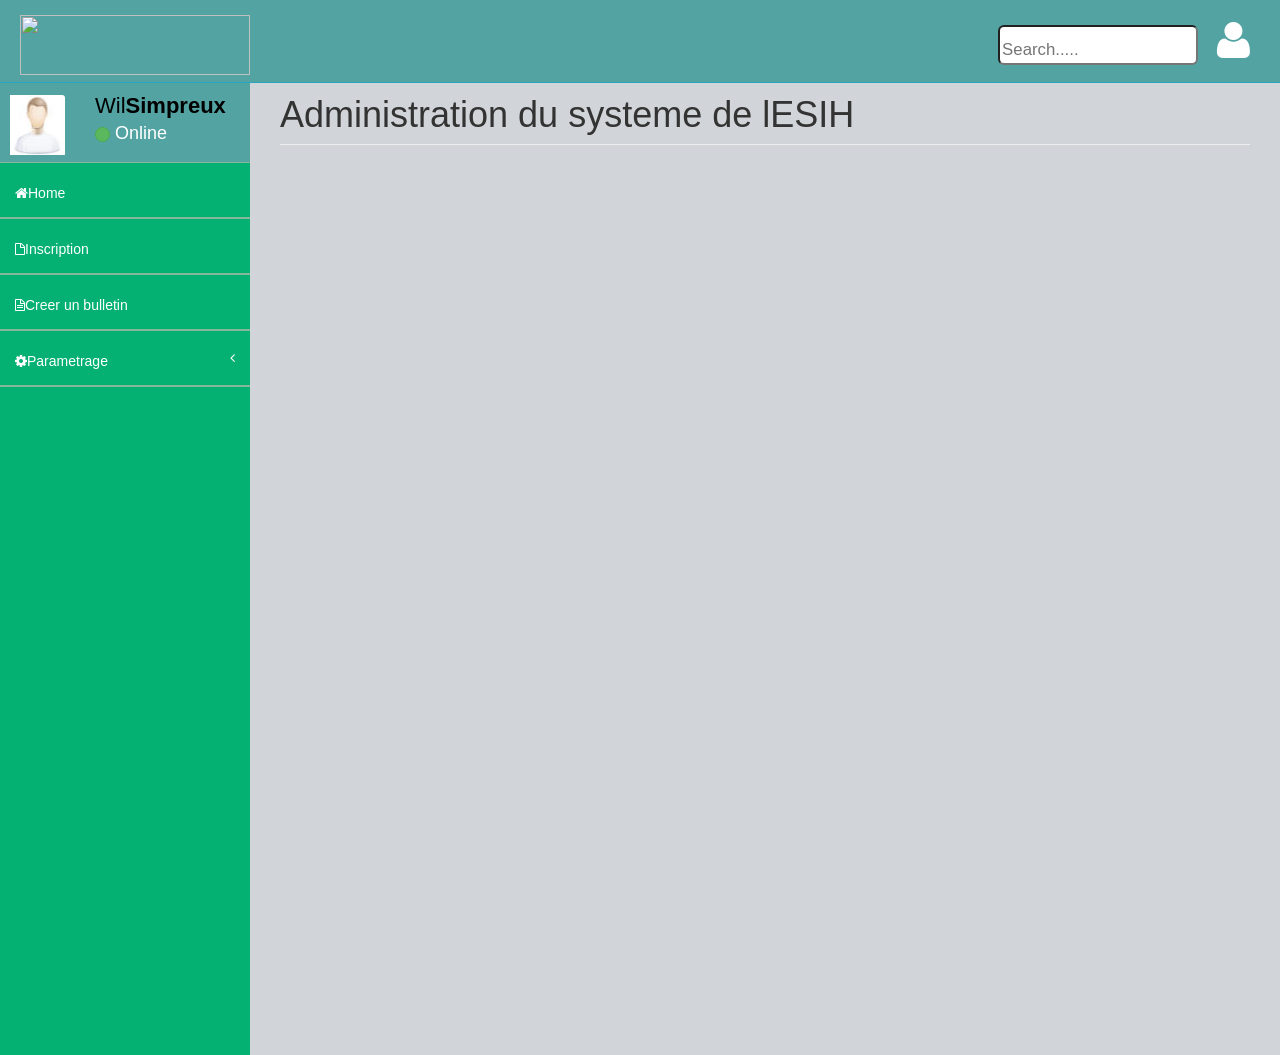
==== ESIH_GES/index.html @ 479f6a78 "firsttt" ====
<!DOCTYPE html>
<html>

<head>
    <meta charset="utf-8">
    <meta name="viewport" content="width=device-width, initial-scale=1.0">
    <title>ESIH | Admin</title>
    <!-- Core CSS - Include with every page -->
    <link href="assets/plugins/bootstrap/bootstrap.css" rel="stylesheet" />
    <link href="assets/font-awesome/css/font-awesome.css" rel="stylesheet" />
    <link href="assets/plugins/pace/pace-theme-big-counter.css" rel="stylesheet" />
    <link href="assets/css/style.css" rel="stylesheet" />
      <link href="assets/css/main-style.css" rel="stylesheet" />

</head>

<body>
    <!--  wrapper -->
    <div id="wrapper">
        <!-- navbar top -->
        <nav class="navbar navbar-default navbar-fixed-top" role="navigation" id="navbar">
            <!-- navbar-header -->
            <div class="navbar-header">
                <button type="button" class="navbar-toggle" data-toggle="collapse" data-target=".sidebar-collapse">
                    <span class="sr-only">Toggle navigation</span>
                    <span class="icon-bar"></span>
                    <span class="icon-bar"></span>
                    <span class="icon-bar"></span>
                </button>
                <a class="navbar-brand" href="index.html">
                    <img src="assets/img/logo_esih.jpg" alt="" width="230px"  />
                </a>
            </div>
            <!-- end navbar-header -->
            <!-- navbar-top-links -->
            <ul class="nav navbar-top-links navbar-right">
                <!-- main dropdown -->
            
                <!-- <i class="fa fa-search" aria-hidden="true" style="color:white;font-size:3em"></i> -->
                <li class="dropdown">
                <input type="text" class="" style="width:200px;height:40px;padding-top:12px;font-size:1.2em;border-radius:6px;" id="searchP" placeholder="Search....." />
                </li>


                <li class="dropdown">
                    <a class="dropdown-toggle" data-toggle="dropdown" href="#">
                        <i class="fa fa-user fa-3x"></i>
                    </a>
                    <!-- dropdown user-->
                    <ul class="dropdown-menu dropdown-user">
                        <li><a href="#"><i class="fa fa-user fa-fw"></i>User Profile</a>
                        </li>
                        <li><a href="#"><i class="fa fa-gear fa-fw"></i>Settings</a>
                        </li>
                        <li class="divider"></li>
                        <li><a href="login.html"><i class="fa fa-sign-out fa-fw"></i>Logout</a>
                        </li>
                    </ul>
                    <!-- end dropdown-user -->
                </li>
                <!-- end main dropdown -->
            </ul>
            <!-- end navbar-top-links -->

        </nav>
        <!-- end navbar top -->

        <!-- navbar side -->
        <nav class="navbar-default navbar-static-side" role="navigation">
            <!-- sidebar-collapse -->
            <div class="sidebar-collapse">
                <!-- side-menu -->
                <ul class="nav" id="side-menu">
                    <li>
                        <!-- user image section-->
                        <div class="user-section">
                            <div class="user-section-inner">
                                <img src="assets/img/user.jpg" alt="">
                            </div>
                            <div class="user-info">
                                <div>Wil<strong>Simpreux</strong></div>
                                <div class="user-text-online">
                                    <span class="user-circle-online btn btn-success btn-circle "></span>&nbsp;Online
                                </div>
                            </div>
                        </div>
                        <!--end user image section-->
                    </li>
                    
                    <li class="">
                        <a href="index.html"><i class="fa fa-home" aria-hidden="true"></i>Home</a>
                    </li>
                    <li>
                        <a href="inscription.php"><i class="fa fa-file-o" aria-hidden="true"></i>Inscription</a>
                    </li>

                    <li>
                        <a href="bulletin.html"><i class="fa fa-file-text-o" aria-hidden="true"></i>Creer un bulletin</a>
                    </li>

                    <li>
                        <a href="#"><i class="fa fa-cog" aria-hidden="true"></i>Parametrage<span class="fa arrow"></span></a>
                        <ul class="nav nav-second-level">
                            <li>
                                <a href="academique.html"><i class="fa fa-graduation-cap" aria-hidden="true"></i>Anne Academique</a>
                            </li>
                            <li>
                                <a href="classe.html"><i class="fa fa-graduation-cap" aria-hidden="true"></i>Classe</a>
                            </li>
                            <li>
                                <a href="matiere.html"><i class="fa fa-graduation-cap" aria-hidden="true"></i>Matiere</a>
                            </li>
                        </ul>
                        <!-- second-level-items -->
                    </li>

                        </ul>
                        <!-- second-level-items -->
                    </li>
                </ul>
                <!-- end side-menu -->
            </div>
            <!-- end sidebar-collapse -->
        </nav>
        <!-- end navbar side -->
        <!--  page-wrapper -->
        <div id="page-wrapper">

            <div class="row">
                <!-- Page Header -->
                <div class="col-lg-12">
                    <h1 class="page-header">Administration du systeme de lESIH</h1>
                    
                </div>
                <!--End Page Header -->
            </div>

            

        </div>
        <!-- end page-wrapper -->

    </div>
    <!-- end wrapper -->

    <!-- Core Scripts - Include with every page -->
    <script src="assets/plugins/jquery-1.10.2.js"></script>
    <script src="assets/plugins/bootstrap/bootstrap.min.js"></script>
    <script src="assets/plugins/metisMenu/jquery.metisMenu.js"></script>
    <script src="assets/plugins/pace/pace.js"></script>
    <script src="assets/scripts/siminta.js"></script>

</body>

</html>
---- ESIH_GES/assets/plugins/pace/pace-theme-big-counter.css ----
/*=======================
   URI:https://github.com/HubSpot/pace/ 
    ============================*/

/* This is a compiled file, you should be editing the file in the templates directory */
.pace {
  -webkit-pointer-events: none;
  pointer-events: none;
  -webkit-user-select: none;
  -moz-user-select: none;
  user-select: none;
}

.pace.pace-inactive .pace-progress {
  display: none;
}

.pace .pace-progress {
  position: fixed;
  z-index: 2000;
  top: 0;
  right: 0;
  height: 5rem;
  width: 5rem;
}

.pace .pace-progress:after {
    margin-top:100px;
  display: block;
  position: absolute;
  top: 0;
  right: .5rem;
  content: attr(data-progress-text);
  font-family: "Helvetica Neue", sans-serif;
  font-weight: 100;
  font-size: 5rem;
  line-height: 1;
  text-align: right;
  color: rgba(0, 0, 0, 0.19999999999999996);
}
---- ESIH_GES/assets/css/style.css ----
/*Copyright  2013-2014 Iron Summit Media Strategies

    URI: http://http://www.ironsummitmedia.com/

Licensed under the Apache License, Version 2.0 (the "License");
you may not use this file except in compliance with the License.
You may obtain a copy of the License at

    http://www.apache.org/licenses/LICENSE-2.0

Unless required by applicable law or agreed to in writing, software
distributed under the License is distributed on an "AS IS" BASIS,
WITHOUT WARRANTIES OR CONDITIONS OF ANY KIND, either express or implied.
See the License for the specific language governing permissions and
limitations under the License.*/



/* Global Styles */

/* ------------------------------- */

 body {
    background-color: #f8f8f8;
}

/* Wrappers */

/* ------------------------------- */

 #wrapper {
    width: 100%;
    margin-top: 55px!important; 
    background-color:#04B173; 
}

#page-wrapper {
    padding: 0 15px;
    min-height: 568px;
     background-color:rgb(209, 212, 216);
}



    

.navbar-static-side ul li {
    border-bottom:1px solid #84B899 !important;
}

/* Navigation */

/* ------------------------------- */

/* Top Right Navigation Dropdown Styles */

 .navbar-top-links li {
    display: inline-block;
}

.navbar-top-links li:last-child {
    margin-right: 15px;
}

.navbar-top-links li a {
    padding: 20px;
    min-height: 50px;
}

.navbar-top-links .dropdown-menu li {
    display: block;
}

.navbar-top-links .dropdown-menu li:last-child {
    margin-right: 0;
}

.navbar-top-links .dropdown-menu li a {
    padding: 3px 20px;
    min-height: 0;
}

.navbar-top-links .dropdown-menu li a div {
    white-space: normal;
}

.navbar-top-links .dropdown-messages,
.navbar-top-links .dropdown-tasks,
.navbar-top-links .dropdown-alerts {
    width: 310px;
    min-width: 0;
}

.navbar-top-links .dropdown-messages {
    margin-left: 5px;
}

.navbar-top-links .dropdown-tasks {
    margin-left: -59px;
}

.navbar-top-links .dropdown-alerts {
    margin-left: -123px;
}

.navbar-top-links .dropdown-user {
    right: 0;
    left: auto;
}

/* Sidebar Menu Styles */

 .sidebar-search {
    padding: 15px;
}

.arrow {
    float: right;
}

.fa.arrow:before {
    content: "\f104";
}

.active > a > .fa.arrow:before {
    content: "\f107";
}

.nav-second-level li,
.nav-third-level li {
    border-bottom: none !important;
}

.nav-second-level li a {
    padding-left: 37px;
}

.nav-third-level li a {
    padding-left: 52px;
}

@media(min-width:768px) {
    .navbar-static-side {
        z-index: 1;
        position: absolute;
        width: 250px;
    }

    .navbar-top-links .dropdown-messages,
    .navbar-top-links .dropdown-tasks,
    .navbar-top-links .dropdown-alerts {
        margin-left: auto;
    }
}

/* Buttons */

/* ------------------------------- */

 .btn-outline {
    color: inherit;
    background-color: transparent;
    transition: all .5s;
}

.btn-primary.btn-outline {
    color: #428bca;
}

.btn-success.btn-outline {
    color: #5cb85c;
}

.btn-info.btn-outline {
    color: #5bc0de;
}

.btn-warning.btn-outline {
    color: #f0ad4e;
}

.btn-danger.btn-outline {
    color: #d9534f;
}

.btn-primary.btn-outline:hover,
.btn-success.btn-outline:hover,
.btn-info.btn-outline:hover,
.btn-warning.btn-outline:hover,
.btn-danger.btn-outline:hover {
    color: #fff;
}

/* Pages */

/* ------------------------------- */

/* Dashboard Chat */

 .chat {
    margin: 0;
    padding: 0;
    list-style: none;
}

.chat li {
    margin-bottom: 10px;
    padding-bottom: 5px;
    border-bottom: 1px dotted #B3A9A9;
}

.chat li.left .chat-body {
    margin-left: 60px;
}

.chat li.right .chat-body {
    margin-right: 60px;
}

.chat li .chat-body p {
    margin: 0;
    color: #777777;
}

.panel .slidedown .glyphicon,
.chat .glyphicon {
    margin-right: 5px;
}

.chat-panel .panel-body {
    height: 280px;
    overflow-y: scroll;
}

/* Login Page */

 .login-panel {
    margin-top: 15%;
}
.body-Backcolor {
    background-color:#000;
}
.logo-margin {
    margin-top:100px;
}

/* Flot Chart Containers */

 .flot-chart {
    display: block;
    height: 400px;
}

.flot-chart-content {
    width: 100%;
    height: 100%;
}

/* DataTables Overrides */

 table.dataTable thead .sorting,
table.dataTable thead .sorting_asc:after,
table.dataTable thead .sorting_desc,
table.dataTable thead .sorting_asc_disabled,
table.dataTable thead .sorting_desc_disabled {
    background: transparent;
}

table.dataTable thead .sorting_asc:after {
    content: "\f0de";
    float: right;
    font-family: fontawesome;
}

table.dataTable thead .sorting_desc:after {
    content: "\f0dd";
    float: right;
    font-family: fontawesome;
}

table.dataTable thead .sorting:after {
    content: "\f0dc";
    float: right;
    font-family: fontawesome;
    color: rgba(50,50,50,.5);
}

/* Circle Buttons */

 .btn-circle {
    width: 30px;
    height: 30px;
    padding: 6px 0;
    border-radius: 15px;
    text-align: center;
    font-size: 12px;
    line-height: 1.428571429;
}

.btn-circle.btn-lg {
    width: 50px;
    height: 50px;
    padding: 10px 16px;
    border-radius: 25px;
    font-size: 18px;
    line-height: 1.33;
}

.btn-circle.btn-xl {
    width: 70px;
    height: 70px;
    padding: 10px 16px;
    border-radius: 35px;
    font-size: 24px;
    line-height: 1.33;
}

.show-grid [class^="col-"] {
    padding-top: 10px;
    padding-bottom: 10px;
    border: 1px solid #ddd;
    background-color: #eee !important;
}

.show-grid {
    margin: 15px 0;
}
---- ESIH_GES/assets/css/main-style.css ----
﻿
/*====================================
 Free To Use For Personal And Commercial Usage
Author: http://binarytheme.com
 Share Us if You Like our work 
 Enjoy Our Codes For Free always.
======================================*/

/* user image section */
.user-section {
    margin-top:20px;
    font-size:22px;
    background-color:rgb(83, 163, 163);
}
.user-section-inner {
    height: 65px;
width: 65px;
-moz-border-radius: 3px;
-webkit-border-radius: 3px;
border-radius: 3px;
overflow: hidden;
display: inline-block;
float: left;
margin-right: 15px;
margin-top: 20px;
}
    .user-section-inner img {
        margin-left:10px;
        width:55px;
        height:60px;
        
    }
.user-info {
    display: block;
    color:#000!important;
display: inline-block;
padding: 15px;
margin-bottom: 0px
}
.user-text-online {
    font-size:18px;
    color:#fff
}
.user-circle-online {
    width: 15px!important;
    height: 15px!important;
}

/* side-menu section */
.nav > li > a:hover, .nav > li > a:focus {
    background-color:rgba(74, 72, 126, 0);
}
.navbar-top-links  .open > a, .nav .open > a:hover, .nav .open > a:focus {
    background-color: #75C5B8;
}
.navbar-top-links > li > a {
color: #FFFFFF;
}
.nav > li > a {
padding: 20px 15px;
}
#side-menu {
    background-color:#04B173;
}

 #side-menu a {
            color:#fff;
           border-bottom: 1px solid #84B899 !important;
           height: 55px;
        }
        .selected {
            background-color:rgb(83, 163, 163);
        }
/* back colors */
        .blue {
            background-color:rgb(113, 159, 241);
        }
         .green {
            background-color:rgb(144, 236, 192);
        }
          .red {
            background-color:rgb(255, 102, 133);
        }
        .yellow {
            background-color:rgb(237, 253, 46);
        }

  /* No border */
.no-boder {
    border:0px solid #5bc0de !important;
}
/* tap nvbar Section */

#navbar {
    background-color:rgb(83, 163, 163);
}

.navbar-brand {
    padding-left:20px;
}
.navbar-brand img {
    height:60px;
}
.top-label {
    position: absolute;
top: 50%;
right: 50%;
margin-top: -24px;
margin-right: -24px;
}

/*large font*/
.large-font {
    font-size:18px;
}

.body-Login-back {
    background-color:#84B899;
}

.margin-tips {
    margin:5px;
}
.navbar-default {
border-color: #27A6BE;
}
/*media queries*/

@media(min-width:768px) 
{
    #page-wrapper {
        position: inherit;
        margin: 0 0 0 250px;
        padding: 0 30px;
        min-height: 1000px;
       
       
    }

}

@media(max-width:768px) {
#wrapper {
    margin-top:140px!important;
    
}
}
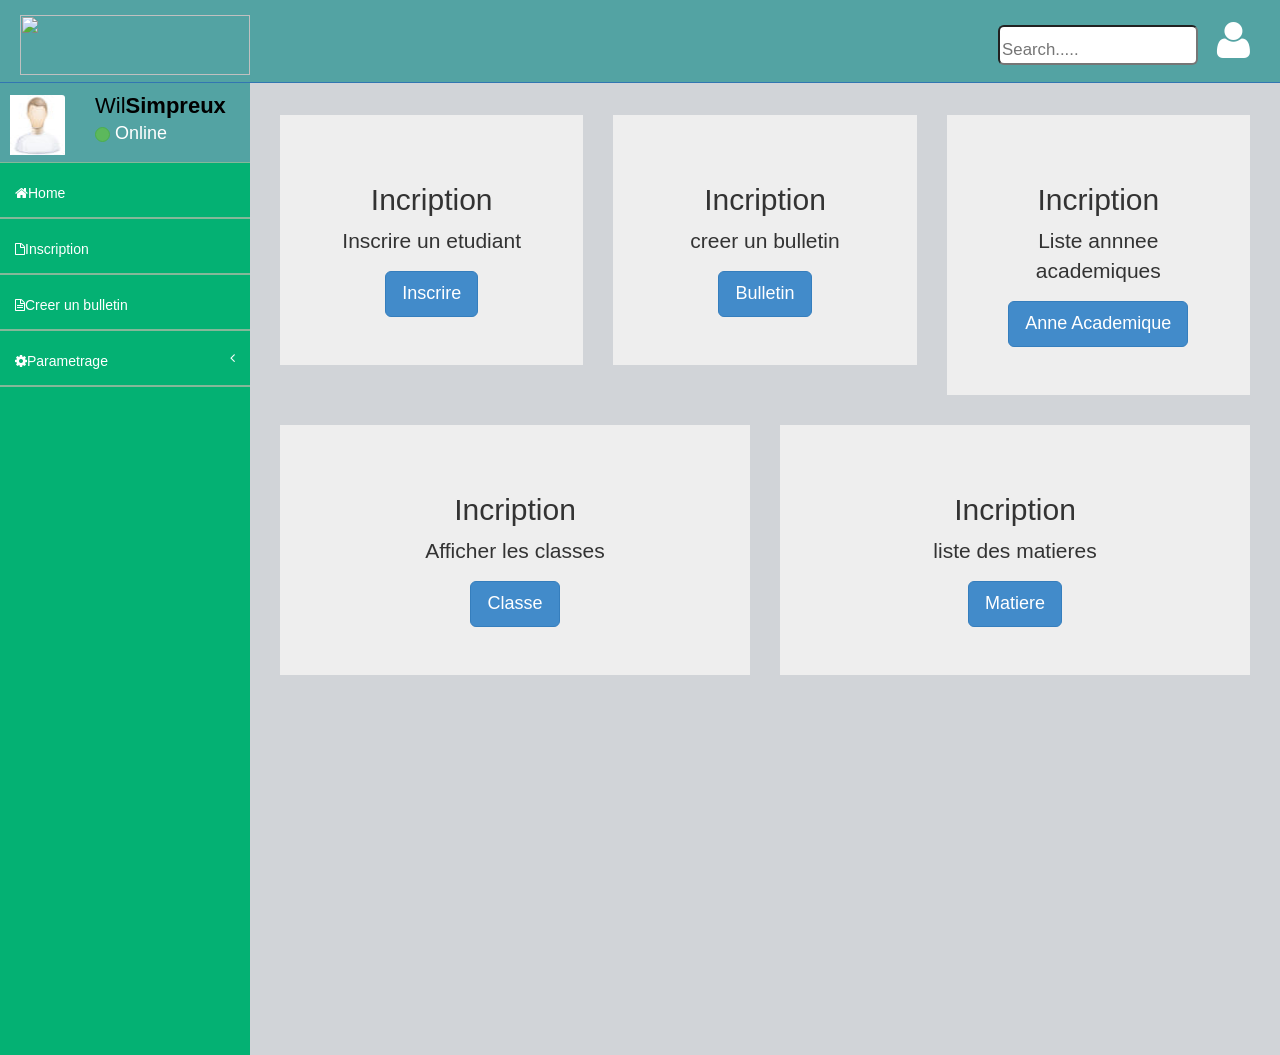
==== commit 7140b733: "page d acceuil terminer" ====
--- a/ESIH_GES/index.html
+++ b/ESIH_GES/index.html
@@ -91,7 +91,7 @@
                         <a href="index.html"><i class="fa fa-home" aria-hidden="true"></i>Home</a>
                     </li>
                     <li>
-                        <a href="inscription.php"><i class="fa fa-file-o" aria-hidden="true"></i>Inscription</a>
+                        <a href="inscription.html"><i class="fa fa-file-o" aria-hidden="true"></i>Inscription</a>
                     </li>
 
                     <li>
@@ -126,14 +126,54 @@
         <!--  page-wrapper -->
         <div id="page-wrapper">
 
-            <div class="row">
-                <!-- Page Header -->
-                <div class="col-lg-12">
-                    <h1 class="page-header">Administration du systeme de lESIH</h1>
-                    
-                </div>
-                <!--End Page Header -->
-            </div>
+            <br><br><br>
+             <div class="row">
+                  <div class="col-sm-4">
+                    <div class="jumbotron" style="text-align:center;">
+                     <h2>Incription</h2>  
+                     <p>Inscrire un etudiant</p>    
+                     <a href="inscription.html">
+                         <button type="button" class="btn btn-primary btn-lg" >Inscrire</button>
+                     </a>               
+                 </div>
+                  </div>
+                  <div class="col-sm-4"> 
+                  <div class="jumbotron" style="text-align:center;">
+                     <h2>Incription</h2>  
+                     <p>creer un bulletin</p>    
+                     <a href="bulletin.html">
+                        <button type="button" class="btn btn-primary btn-lg" href="bulletin.html">Bulletin</button>
+                     </a>           
+         </div></div>
+                  <div class="col-sm-4"> 
+                  <div class="jumbotron" style="text-align:center;">
+                     <h2>Incription</h2>  
+                     <p>Liste annnee academiques</p>    
+                     <a href="academique.html"><button type="button" class="btn btn-primary btn-lg" href="academique.html">Anne Academique</button></a>
+                    </div></div>
+             </div> 
+
+              
+             <div class="row">
+                  <div class="col-sm-6">
+                    <div class="jumbotron" style="text-align:center;">
+                     <h2>Incription</h2>  
+                     <p>Afficher les classes</p>    
+                     <a href="classe.html">
+                        <button type="button" class="btn btn-primary btn-lg" href="classe.html">Classe</button>
+                     </a>      
+              </div>
+                  </div>
+                  <div class="col-sm-6"> 
+                  <div class="jumbotron" style="text-align:center;">
+                     <h2>Incription</h2>  
+                     <p>liste des matieres</p>    
+                     <a href="matiere.html">
+                        <button type="button" class="btn btn-primary btn-lg" href="matiere.html">Matiere</button>
+                     </a>          
+          </div></div>
+                 </div>
+             </div> 
 
             
 
--- a/ESIH_GES/assets/css/main-style.css
+++ b/ESIH_GES/assets/css/main-style.css
@@ -122,7 +122,7 @@
     margin:5px;
 }
 .navbar-default {
-border-color: #27A6BE;
+border-color: #3276B1;
 }
 /*media queries*/
 
